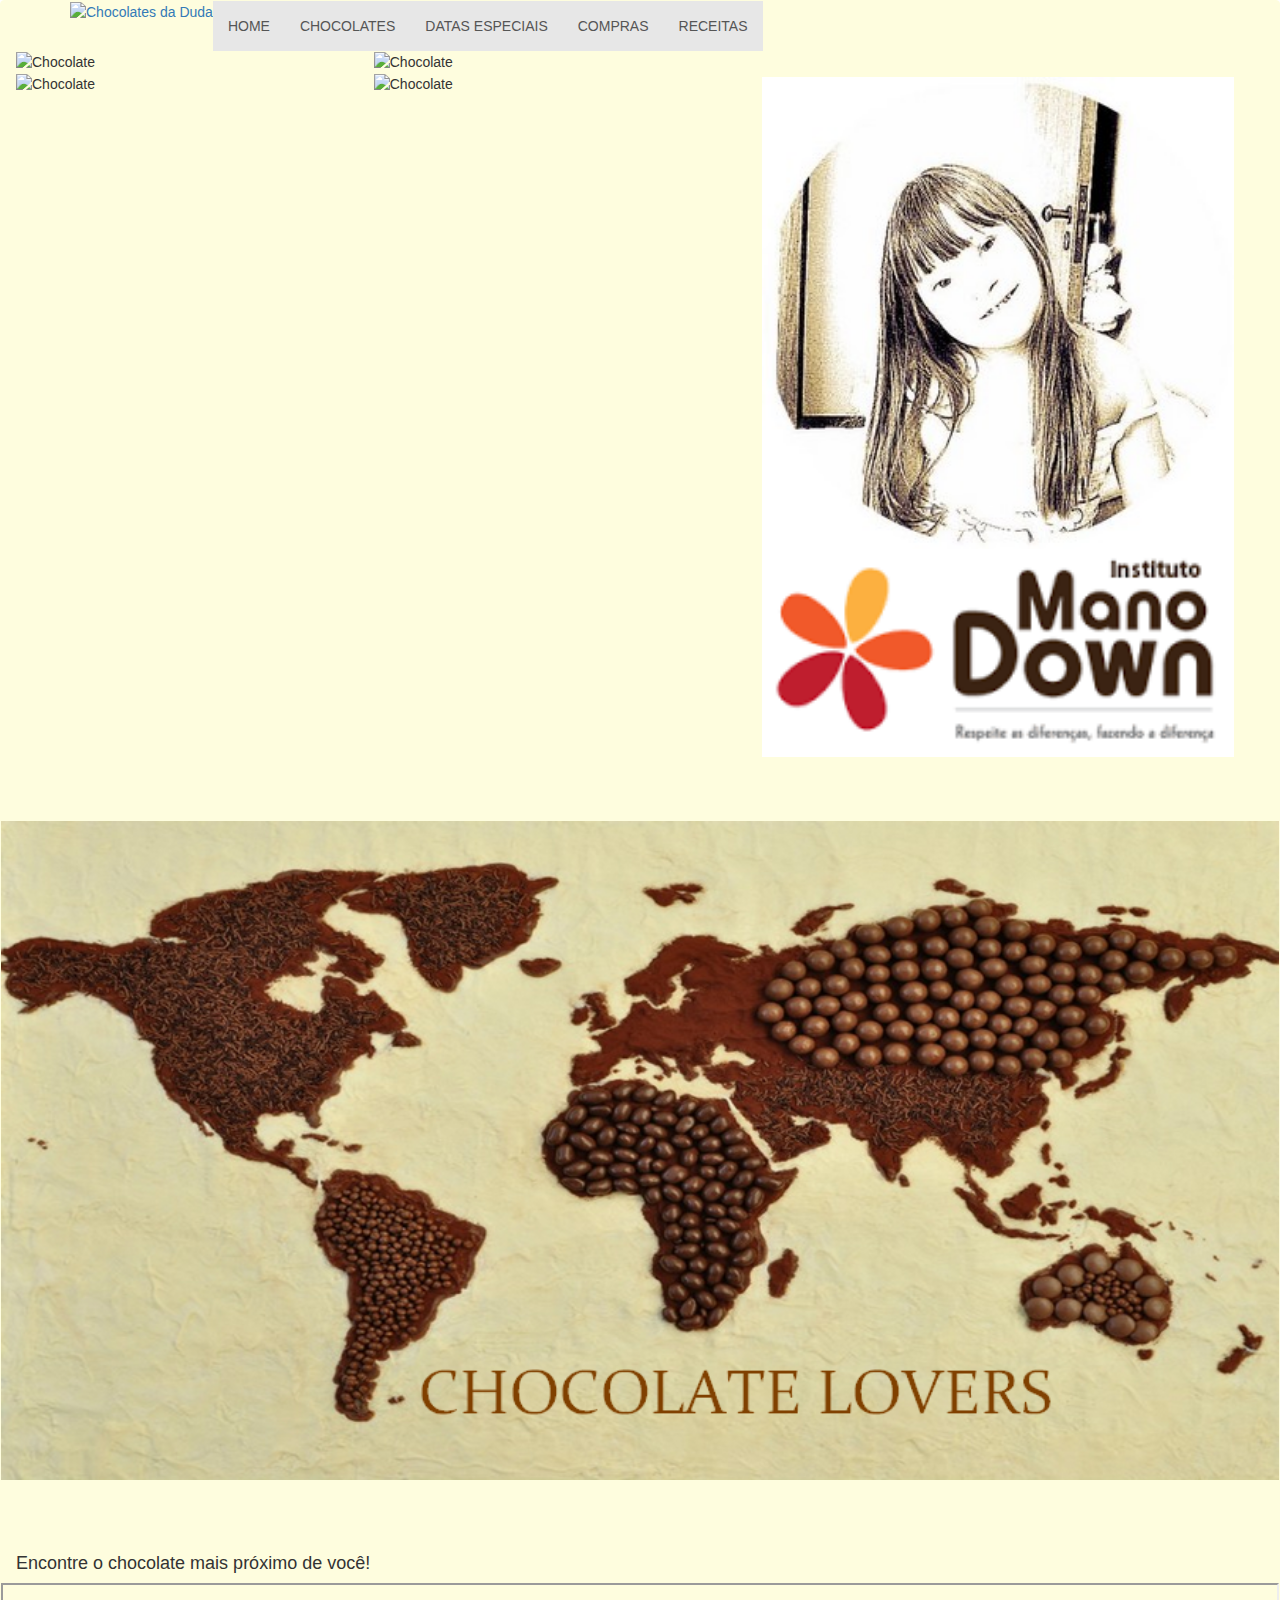
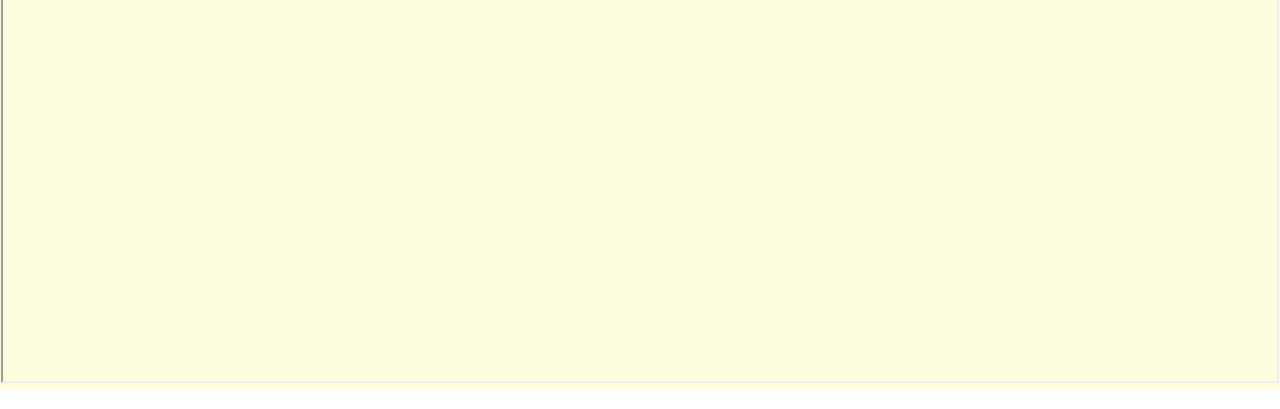
==== index.html @ d99bd920 "att layout home" ====
<!DOCTYPE html>

<html lang="pt-br" class="js csstransitions">
<head>
    <meta charset="utf-8">
    <title>Chocolates da Duda</title>
    <link rel="stylesheet" text="text/css" href="css/estilo.css">
    <meta http-equiv="Content-Type" content="text/html; charset=UTF-8">
    <meta name="author" content="Anderson">
    <link rel="shortcut icon" href="">
    <meta name="language" content="PT-BR" />
    <meta http-equiv="content-language" content="portuguese" />
    <meta name="rating" content="General" />
    <meta name="Robots" content="All" />
    <meta name="Googlebot" content="All" />
    <meta name="REVISIT-AFTER" content="3 days" />
    <meta name="document-distribution" content="global" />

    <!-- Bootstrap -->
    <link href="css/bootstrap.min.css" rel="stylesheet">
    <script src="js/bootstrap.min.js"></script>


</head>

<body data-spy="scroll" data-target=".navbar-collapse" style="margin: 0px;">
<!-- ========== INICIO MENU ========== -->

<div class="navbar navbar-default">
    <div class="container">
        <div class="navbar-header">
            <button type="button" class="navbar-toggle" data-toggle="collapse" data-target=".navbar-collapse">
                <span class="icon-bar"></span>
                <span class="icon-bar"></span>
                <span class="icon-bar"></span>
            </button>
            <div class="col-lg-12 col-md-12 col-xs-12 col-sm-12 padding0">
                <a class="standard-logo img-responsive " data-dark-logo="image/barra_duda.png"><img src="image/barra_duda.png" alt="Chocolates da Duda"></a>
            </div>
        </div>
        <div class="navbar-collapse collapse">
            <ul class="nav navbar-nav navbar-center">

                <li class="active"><a href="#home">HOME</a></li>
                <li class="dropdown">

                <li class="active"><a href="#empresa">CHOCOLATES</a></li>
                <li class="dropdown">

                <li class="active"><a href="#qualificacao">DATAS ESPECIAIS</a></li>
                <li class="dropdown">

                <li class="active"><a href="#tipos">COMPRAS</a></li>
                <li class="dropdown">


                <li class="active"><a href="#contato">RECEITAS</a></li>
                <li class="dropdown">
            </ul>
        </div>
    </div>

     <div class="col-xs-7">

        <div class="col-xs-6 padding0">
            <img src="image/choco4.jpg" alt="Chocolate">
        </div>

        <div class="col-xs-6 padding0">
            <img src="image/choco5.jpg" alt="Chocolate">
        </div>

        <div class="col-xs-6 padding0">
            <img src="image/choco44.jpg" alt="Chocolate">
        </div>

        <div class="col-xs-6 padding0">
            <img src="image/choco33.jpg" alt="Chocolate">
        </div>

    </div>

    <div class="col-xs-5 mtop2">    

        <div class="col-xs-12 row">
            <img src="image/image0.jpg" alt="Chocolate">
        </div>

        <div class="col-xs-12 row">
            <img src="image/mano_down.png" alt="Chocolate">
        </div>
    </div>    

    <div class="col-xs-12 padding0 mtop5">
        <img src="image/chocomundo2.png" alt="Chocolate">
    </div>

    <div class="col-xs-12 mtop5">
        <h4>Encontre o chocolate mais próximo de você!</h4>
    </div>

    <iframe src="https://www.google.com/maps/d/embed?mid=1GTmNCLfLkHHj8RkS1Ac1pTuKnpo" width="100%" height="400"></iframe>
    
</div>


</body>
</html>
---- css/estilo.css ----
body{
	margin: 0;
	padding: 0;
	outline: none;
	font-family: "Arial";
    background-color: #fefdde;
    height: 100%;

}

.navbar {
    box-shadow: 0 0 10px rgba(254, 253, 222, 0.10);
}

.txt{
	height: 35px;
	width: 250px;
	border: none;
	border-radius: 5px;
	background-color: #EEE;
	margin-left: 80px;
}

table#tab_lista{
    height: 250px;
    margin: 0 auto;
    padding: 10px;
    margin-top: 100px;
    border-collapse: collapse;
    box-shadow: 5px 5px 2.5px #888888;
    border:1px solid #000000;
}

#tab_logo{
    height: 200px;
    margin: 0 auto;
    padding: 100px;
    margin-top: 100px;
    width: 100%;
}


#tab_login{
    background: url("../image/choco3.jpg") no-repeat center center fixed;
    -webkit-background-size: cover;
    -moz-background-size:
    cover;-o-background-size: cover;
    background-size: cover;
    height: 250px;
	margin: 0 auto;
	width: 100%;
}

input#botao_cad{
    color: #FFFFFF;
    font-weight: bold;
	width: 100px;
	height: 30px;
	background-color: #5b1a04;
	border-radius: 4px;
	border: 1px solid #CCC;
    margin-left: 80px;
}

#cor_cabecalho{
    background-color: #AAA;
    font-weight: bold;
    text-align: center;
}

#tab_banner{
    width:100px;
    height:100px;
    position:absolute;
    top:50%;
    left:50%;
    margin-top:-50px;
    margin-left:-50px;
}

img{
    width: 100% !important;
}

.tab_banner{
    margin-bottom: 10%;
}

.i4ewOd-pzNkMb-haAclf{
    background-color: #511a00 !important;
}

.padding0{
    padding-right: 0 !important;
    padding-left: 0 !important;
}
.mtop2{
    margin-top: 2%;
}
.mtop5{
    margin-top: 5%;
}
.mtop10{
    margin-top: 10%;
}
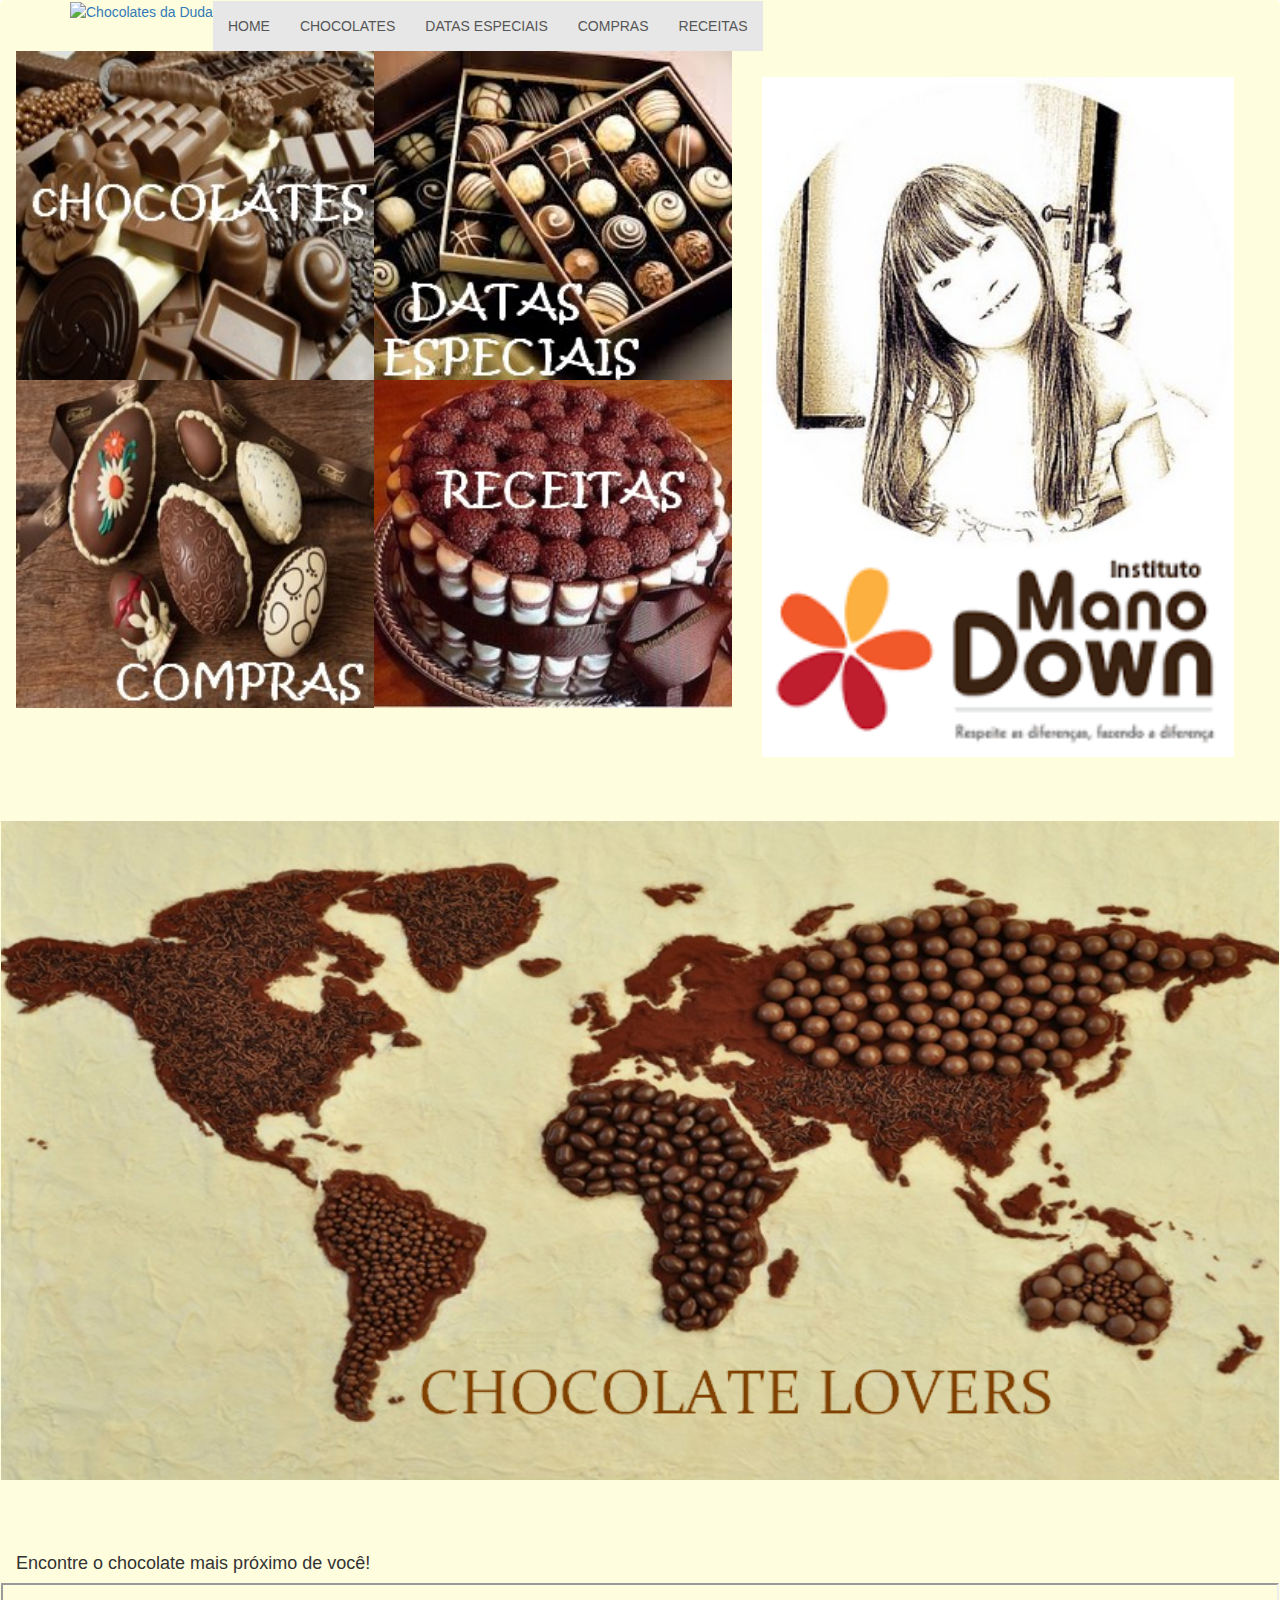
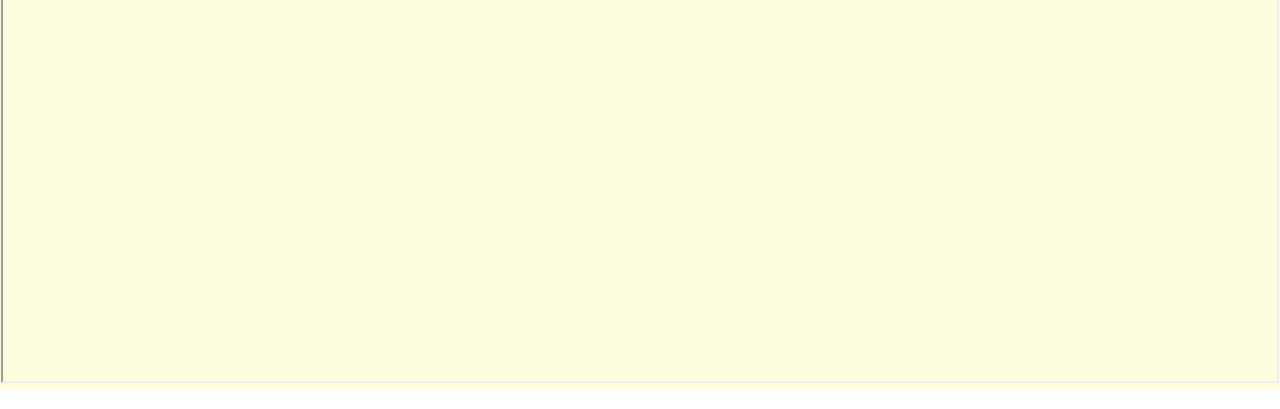
==== commit a8d7ea10: "Vai" ====
--- a/index.html
+++ b/index.html
@@ -41,20 +41,20 @@
         <div class="navbar-collapse collapse">
             <ul class="nav navbar-nav navbar-center">
 
-                <li class="active"><a href="#home">HOME</a></li>
+                <li class="active"><a href="index.html">HOME</a></li>
                 <li class="dropdown">
 
-                <li class="active"><a href="#empresa">CHOCOLATES</a></li>
+                <li class="active"><a href="chocolates.php">CHOCOLATES</a></li>
                 <li class="dropdown">
 
-                <li class="active"><a href="#qualificacao">DATAS ESPECIAIS</a></li>
+                <li class="active"><a href="datas.html">DATAS ESPECIAIS</a></li>
                 <li class="dropdown">
 
-                <li class="active"><a href="#tipos">COMPRAS</a></li>
+                <li class="active"><a href="compras.php">COMPRAS</a></li>
                 <li class="dropdown">
 
 
-                <li class="active"><a href="#contato">RECEITAS</a></li>
+                <li class="active"><a href="receitas.php">RECEITAS</a></li>
                 <li class="dropdown">
             </ul>
         </div>
@@ -63,19 +63,19 @@
      <div class="col-xs-7">
 
         <div class="col-xs-6 padding0">
-            <img src="image/choco4.jpg" alt="Chocolate">
+            <a href="index.html"><img src="image/choco4.jpg" alt="Chocolate"></a>
         </div>
 
         <div class="col-xs-6 padding0">
-            <img src="image/choco5.jpg" alt="Chocolate">
+            <a href="datas.html"><img src="image/choco5.jpg" alt="Chocolate"></a>
         </div>
 
         <div class="col-xs-6 padding0">
-            <img src="image/choco44.jpg" alt="Chocolate">
+            <a href="compras.php"><img src="image/choco44.jpg" alt="Chocolate"></a>
         </div>
 
         <div class="col-xs-6 padding0">
-            <img src="image/choco33.jpg" alt="Chocolate">
+            <a href="receitas.php"><img src="image/choco33.jpg" alt="Chocolate"></a>
         </div>
 
     </div>
@@ -83,16 +83,16 @@
     <div class="col-xs-5 mtop2">    
 
         <div class="col-xs-12 row">
-            <img src="image/image0.jpg" alt="Chocolate">
+            <a href="manodown.html"><img src="image/image0.jpg" alt="Chocolate"></a>
         </div>
 
         <div class="col-xs-12 row">
-            <img src="image/mano_down.png" alt="Chocolate">
+            <a href="manodown.html"><img src="image/mano_down.png" alt="Chocolate"></a>
         </div>
     </div>    
 
     <div class="col-xs-12 padding0 mtop5">
-        <img src="image/chocomundo2.png" alt="Chocolate">
+        <a href="chocolatesloves.html"><img src="image/chocomundo2.png" alt="Chocolate"></a>
     </div>
 
     <div class="col-xs-12 mtop5">
--- a/css/estilo.css
+++ b/css/estilo.css
@@ -102,4 +102,19 @@
 }
 .mtop10{
     margin-top: 10%;
+}
+.datecard {
+    height: 20%;
+}
+
+.full {
+    width: 100%;
+}
+
+#tab_busca{
+    background-size: cover;
+    height: 500px;
+    margin: 0 auto;
+    padding: 200px;
+
 }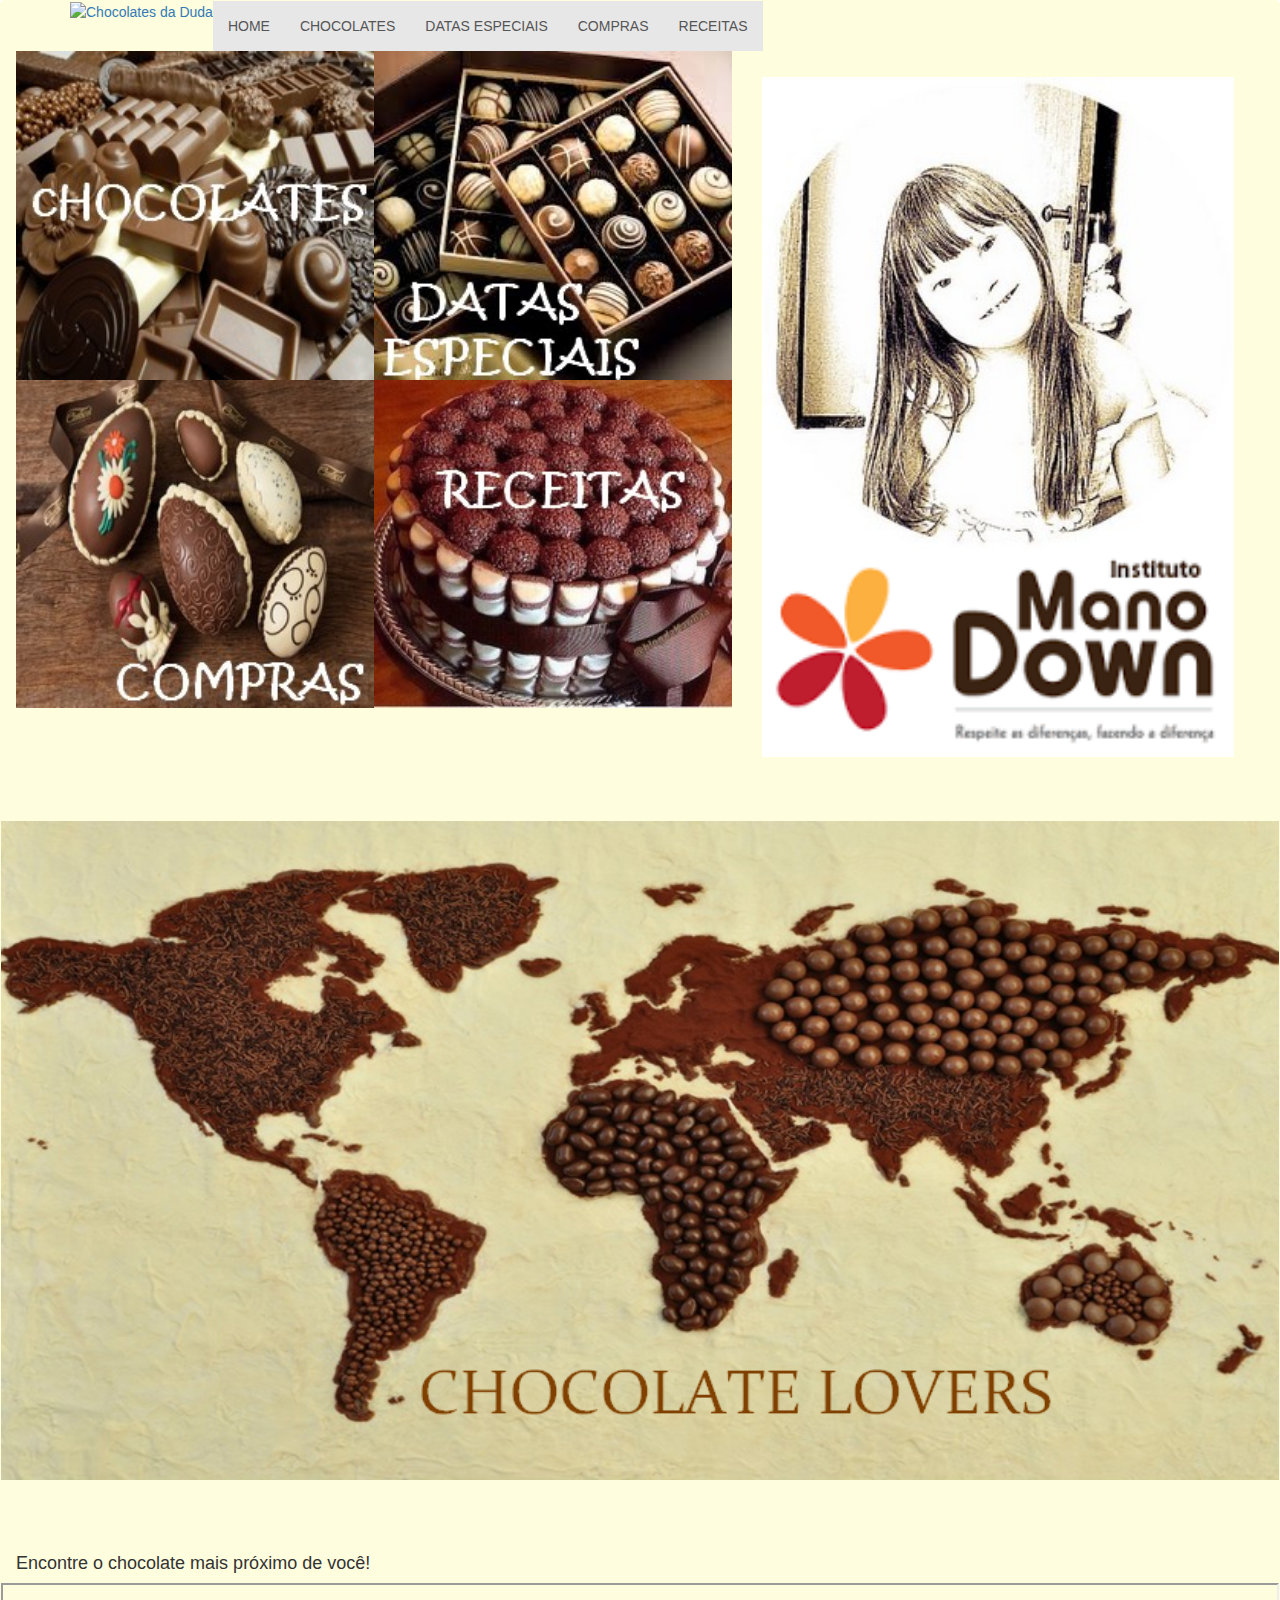
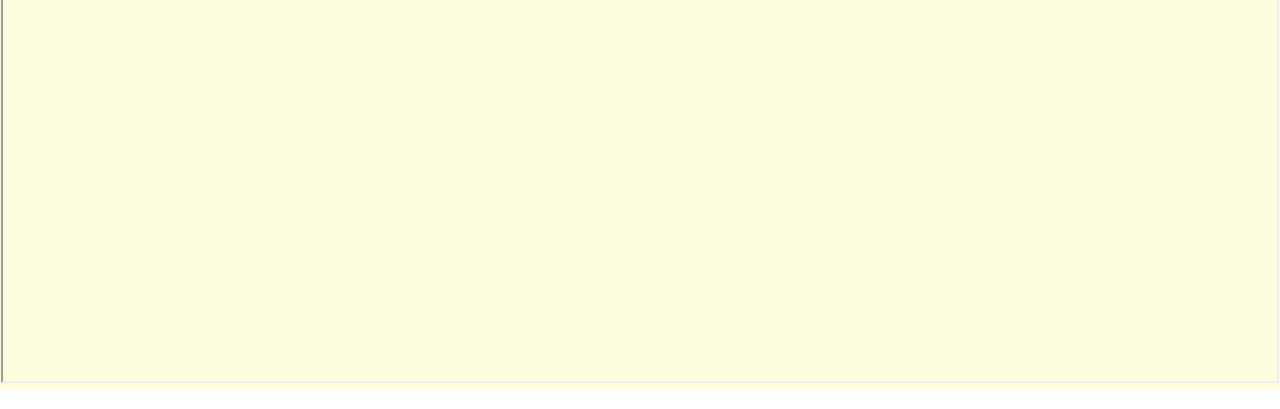
==== commit 7190b918: "Chegou" ====
--- a/index.html
+++ b/index.html
@@ -15,6 +15,12 @@
     <meta name="Googlebot" content="All" />
     <meta name="REVISIT-AFTER" content="3 days" />
     <meta name="document-distribution" content="global" />
+
+    <meta name="viewport" content="width=device-width, initial-scale=1.0, maximum-scale=1.0, user-scalable=no" />
+    <script src="lib/jquery/dist/jquery.min.js" ></script>
+    <script src="lib/angular/angular.min.js" ></script>
+    <link href="lib/bootstrap/dist/css/bootstrap.min.css" rel="stylesheet" />
+    <link href="css/estilo.css" rel="stylesheet" />
 
     <!-- Bootstrap -->
     <link href="css/bootstrap.min.css" rel="stylesheet">
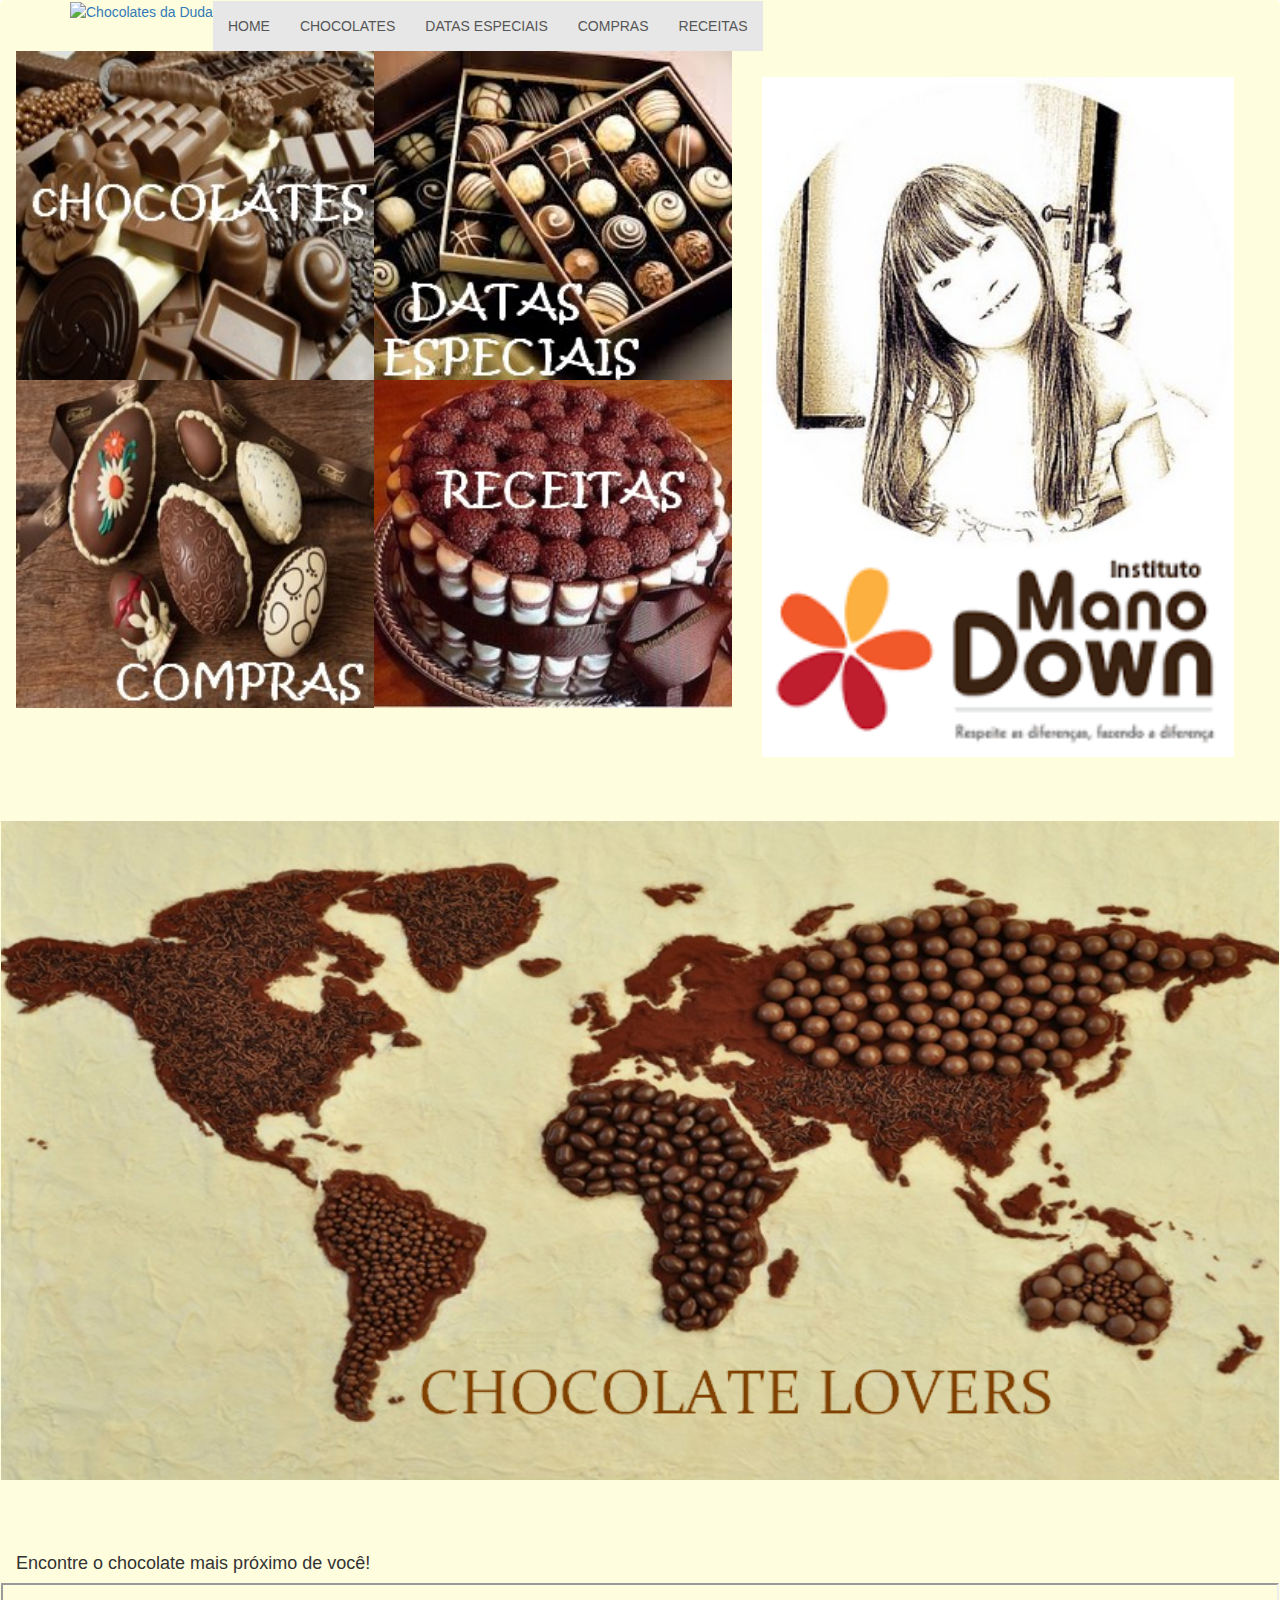
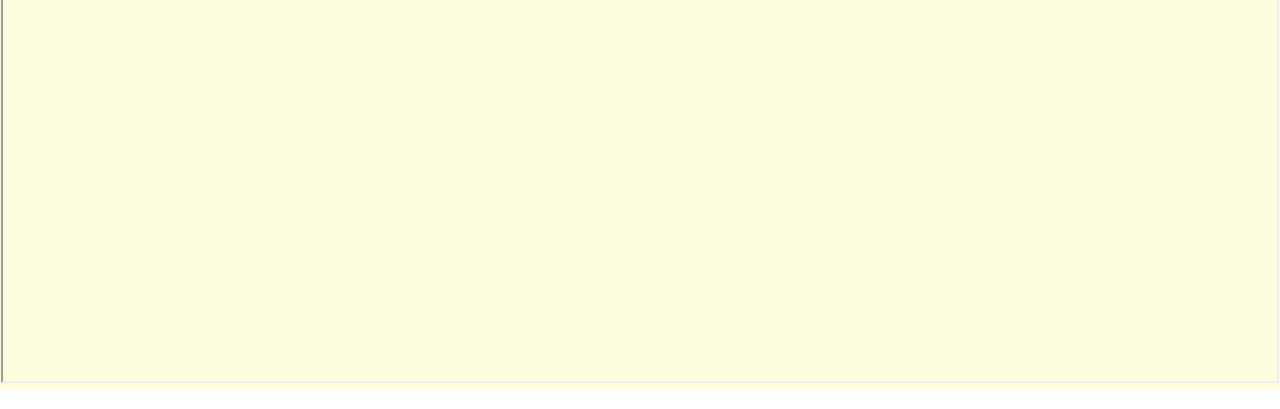
==== commit 199473e7: "Vai" ====
--- a/index.html
+++ b/index.html
@@ -60,7 +60,7 @@
                 <li class="dropdown">
 
 
-                <li class="active"><a href="receitas.php">RECEITAS</a></li>
+                <li class="active"><a href="receitas.html">RECEITAS</a></li>
                 <li class="dropdown">
             </ul>
         </div>
@@ -69,7 +69,7 @@
      <div class="col-xs-7">
 
         <div class="col-xs-6 padding0">
-            <a href="index.html"><img src="image/choco4.jpg" alt="Chocolate"></a>
+            <a href="chocolates.php"><img src="image/choco4.jpg" alt="Chocolate"></a>
         </div>
 
         <div class="col-xs-6 padding0">
--- a/css/estilo.css
+++ b/css/estilo.css
@@ -103,6 +103,12 @@
 .mtop10{
     margin-top: 10%;
 }
+.mtop15{
+    margin-top: 15%;
+}
+.mbottom5{
+    margin-bottom: 5%;
+}
 .datecard {
     height: 20%;
 }
@@ -113,8 +119,7 @@
 
 #tab_busca{
     background-size: cover;
-    height: 500px;
     margin: 0 auto;
-    padding: 200px;
+    width: 100%;
 
 }--- a/css/estilo.css
+++ b/css/estilo.css
@@ -103,6 +103,12 @@
 .mtop10{
     margin-top: 10%;
 }
+.mtop15{
+    margin-top: 15%;
+}
+.mbottom5{
+    margin-bottom: 5%;
+}
 .datecard {
     height: 20%;
 }
@@ -113,8 +119,7 @@
 
 #tab_busca{
     background-size: cover;
-    height: 500px;
     margin: 0 auto;
-    padding: 200px;
+    width: 100%;
 
 }